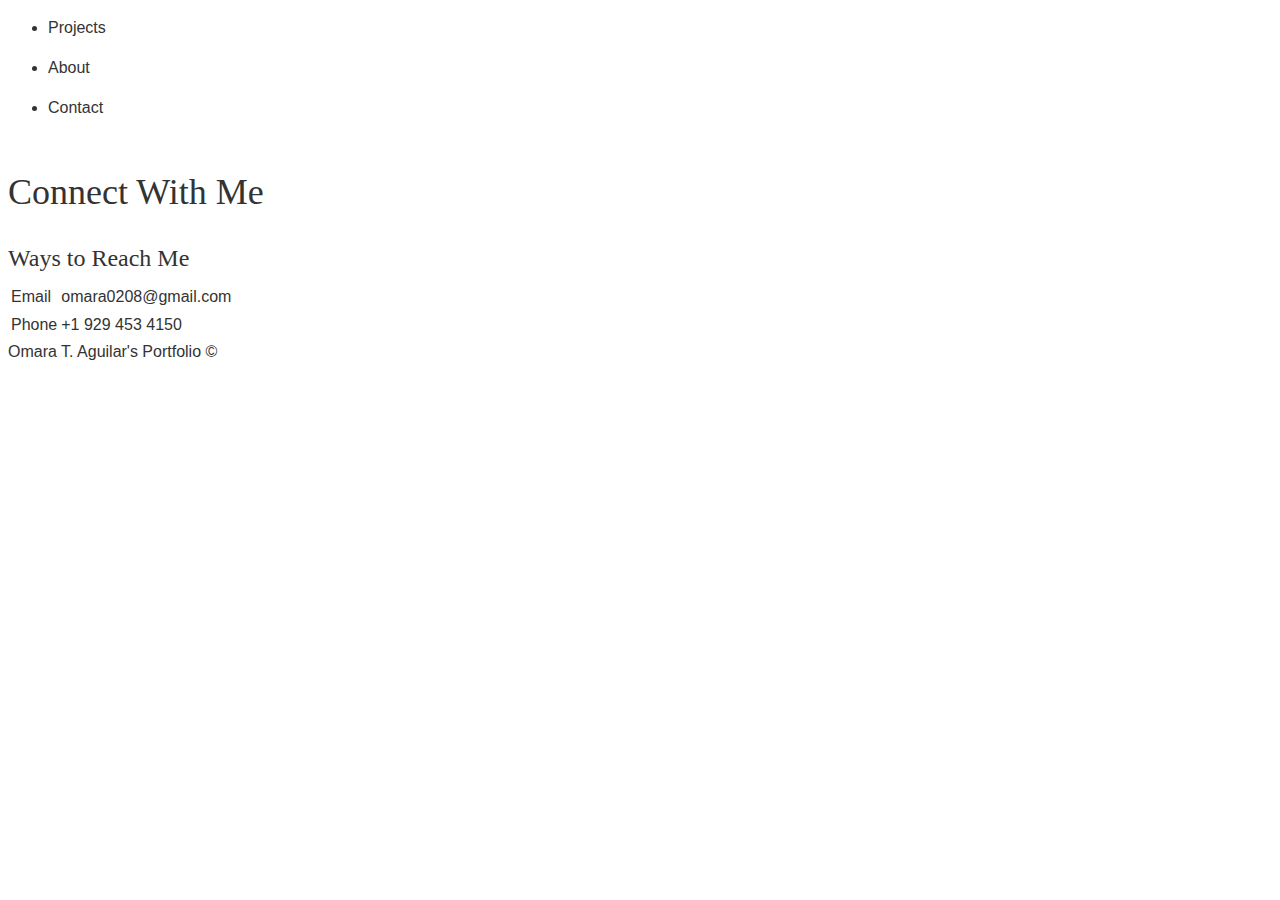
==== contact.html @ 031e29ef "change contact" ====
<!doctype html>

<html lang="en">
<head>
  <meta charset="utf-8">
  <title>portfolio</title>
  <meta name="viewport" content="width=device-width, initial-scale=1">

  <meta name="description" content="">
  <meta name="author" content="">

  <meta property="og:title" content="">
  <meta property="og:type" content="website">
  <meta property="og:url" content="">
  <meta property="og:description" content="">
  <meta property="og:image" content="">

  <link rel="stylesheet" href="css/normalize.css">
  <link rel="stylesheet" href="css/styles.css">
</head>

<body>
    <header>
        <nav>
          <ul>
            <li>Projects</li>
            <li>About</li>
            <li>Contact</li>
          </ul>
        </nav>
      </header>

      <h3>Connect With Me</h3>

      <section class="contact-box">
          <div class="contact-left">
              <h4>Ways to Reach Me</h4>

          <div class="contact-info">
              <table>
                  <tr>
                      <td>Email</td>
                      <td>omara0208@gmail.com</td>
                  </tr>
                  <tr>
                    <td>Phone</td>
                    <td>+1 929 453 4150</td>
                </tr>
              </table>
          </div>
      </section>
      
      <footer class="site-footer">
        <!-- your site footer content here... -->
        Omara T. Aguilar's Portfolio &copy;
      </footer>
    
    <script src="https://code.jquery.com/jquery-3.6.0.min.js" integrity="sha256-/xUj+3OJU5yExlq6GSYGSHk7tPXikynS7ogEvDej/m4=" crossorigin="anonymous"></script>
    <script src="js/main.js"></script>
</body>
</html>
---- css/styles.css ----
/*  ==========================
    BASE TYPOGRAPHY
    This is added as a template to help start. 
    You should change the fonts, font-sizes and anything else appropriate for your site.
    ========================== */

/* Optional, include a web font. @import must come before other styles. These examples are commented out */

/*
@import url('https://fonts.googleapis.com/css?family=Rubik:400,400i,700,700i');
@import url('https://fonts.googleapis.com/css?family=Barlow+Condensed:400,500');
*/

/* The html and body selectors below set the base type for the entire page */
html {
    font-size: 1em;
}

body {
    font-family: sans-serif;
    font-weight: 400;
    line-height: 1.5;
    color: #333;
}


/* This adds space between paragraphs and list items*/
/* NOTE: most Navigations use list items so you will need to */
/* explicity set the margins on those so this rule doesn't */
/* mess up your navigation styling */
p,
li {
    margin-top: 0;
    margin-bottom: 1em;
}


/* Base Styling for headings.
    You can and should modify these to fit your site*/
h1,
h2,
h3,
h4,
h5,
h6 {
    font-weight: 500;
    font-family: serif;
}


/* For each of your headings at minimum set the margin, size, line-height. 
Adjust font-weight and other properties as needed. */

h1 {
    font-size: 5.063em;
    line-height: 1;
    margin: 0 0 0.5em 0;
}

h2 {
    font-size: 3.375em;
    line-height: 1.2;
    margin: 1.5em 0 0.5em 0;
}

h3 {
    font-size: 2.25em;
    line-height: 1;
    margin: 1.5em 0 0.25em 0;
}

h4 {
    font-size: 1.5em;
    line-height: 1;
    margin: 1.5em 0 0.5em 0;
    font-weight: 400;
}

h5 {
    font-size: 1em;
    line-height: 1;
    margin: 1.5em 0 0.5em 0;
    font-weight: 400;
}

h6 {
    font-size: 1em;
    line-height: 1.5;
    margin: 1em 0 0 0;
    font-weight: 400;
    /* normal */
    text-transform: uppercase;
}

/*  ==========================
    BASE RESPONSIVE
    ========================== */

/* Use border-box box-sizing. This isn't strictly necessary with CSS Grid but can be helpful if you're using a float fallback and it tends to be more intuitive.*/

html {
    box-sizing: border-box;
}

*,
*:before,
*:after {
    box-sizing: inherit;
}


/* This is basic way to make images responsive. This means if they're larger than their container they will shrink to fit it. Not a complete solution to responsive images. */

img, video {
    width: auto;
    height: auto;
    max-width: 100%;
}

/*RESPONSIVE VIDEO
See for more info: https://codepen.io/profstein/pen/mrMLRj
*/
.videoWrapper{
    position: relative;
    height: 0;
    /* padding-bottom: 75%; */ /* 4:3 aspect ratio */
    padding-bottom: 56.25%; /* 16:9 aspect ratio */
}

.videoWrapper iframe{
    position: absolute;
    top: 0;
    left: 0;
    width:100%;
    height: 100%;
}


/*  ==========================
    YOUR STYLES
    Add your styles below.
    ========================== */
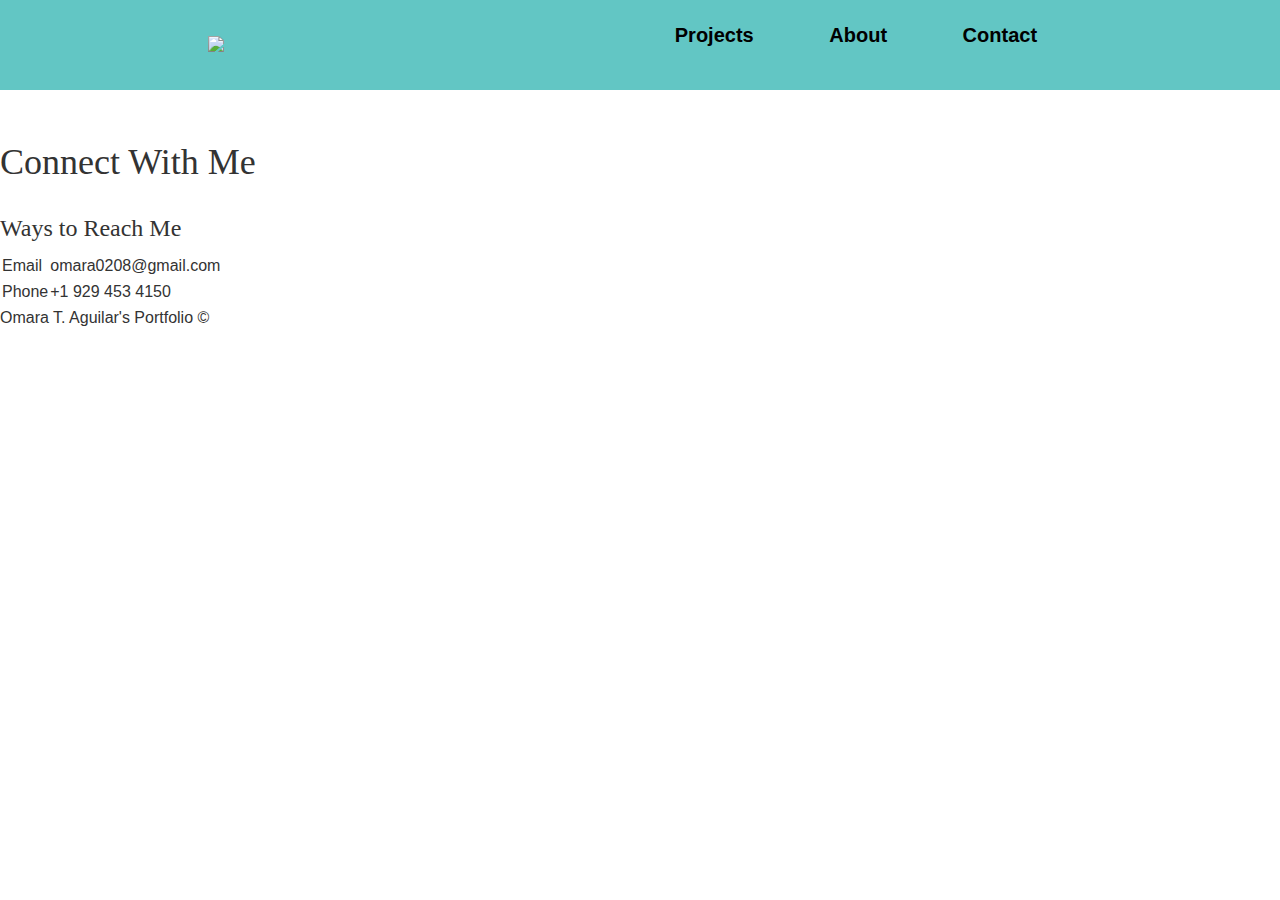
==== commit e567c96d: "change style.css" ====
--- a/contact.html
+++ b/contact.html
@@ -20,20 +20,34 @@
 </head>
 
 <body>
-    <header>
-        <nav>
-          <ul>
-            <li>Projects</li>
-            <li>About</li>
-            <li>Contact</li>
-          </ul>
-        </nav>
-      </header>
+  <header>
+    <nav class="navbar">
+      <div class="container-icon" id="toggle-button">
+        <img class="logo" src="images/mylogo.jpg">
+      </div>
+
+      <ul class="nav-list" id="navi-list">
+        <li class="list-item">
+          <a href="index.html">Projects</a>
+        </li>
+        <li class="list-item">
+          <a href="about.html">About</a>
+        </li>
+        <li class="list-item">
+          <a href="contact.html">Contact</a>
+        </li>
+      </ul>
+      <div class="menu">
+        <div class="menu-line"></div>
+        <div class="menu-line"></div>
+        <div class="menu-line"></div>
+      </div>
+</nav>
+</header>
 
       <h3>Connect With Me</h3>
 
       <section class="contact-box">
-          <div class="contact-left">
               <h4>Ways to Reach Me</h4>
 
           <div class="contact-info">
@@ -58,4 +72,12 @@
     <script src="https://code.jquery.com/jquery-3.6.0.min.js" integrity="sha256-/xUj+3OJU5yExlq6GSYGSHk7tPXikynS7ogEvDej/m4=" crossorigin="anonymous"></script>
     <script src="js/main.js"></script>
 </body>
+<script>
+  const toggleButton = document.getElementById('toggle-button');
+  const naviList = document.getElementById('navi-list');
+
+  toggleButton.addEventListener('click', () => {
+    naviList.classList.toggle('active');
+  })
+</script>
 </html>--- a/css/styles.css
+++ b/css/styles.css
@@ -139,4 +139,181 @@
 /*  ==========================
     YOUR STYLES
     Add your styles below.
-    ========================== */+    ========================== */
+
+/* =========
+    Navbar Start
+=================== */
+* {
+    box-sizing: border-box;
+    padding: 0;
+    margin: 0;
+}
+
+.navbar{
+    background-color: #62c6c4;
+    color: black;
+    display: flex;
+    justify-content: space-around;
+    font-size: 20px;
+    align-items: center;
+    box-shadow: 50px 20px 50px rgba (0,0,0,0), 0 20px 20px rgba(0,0,0,0);
+  }
+
+.logo{
+  height: 100px;
+}
+
+.nav-list{
+   list-style-type: none;
+}
+
+.nav-list .list-item{
+  display: inline-block;
+  padding: 20px 10px;
+  font-family: Trebuchet MS, sans-serif;
+  font-weight: bold;
+}
+
+.navbar a{
+  color: black;
+  text-decoration: none;
+}
+
+.navbar ul li a{
+   text-decoration: none;
+   color: black;
+   padding: 8px 25px;
+   transition: all .5s ease;
+    }
+
+.navbar ul li a:hover{
+   background-color: #FFFFFF;
+   color:black;
+   box-shadow: 0 0 10px white;
+}
+
+.menu{
+  display: none;
+}
+
+.menu-line{
+  width: 20px;
+  height: 3px;
+  background-color: black;
+  margin-bottom: 4px;
+}
+
+@media (max-width: 600px) {
+  .navbar{
+    flex-direction: column;
+    position: relative;
+    background-color: #62c6c4;
+    color: black;
+    justify-content: space-around;
+    font-size: 20px;
+  }
+  .navbar .container-icon{
+    width: 100%;
+  }
+  .nav-list{
+   list-style-type: none;
+    width: 100%;
+    text-align: center;
+    padding-top: 10px;
+    display: none;
+  }
+  .nav-list .list-item{
+  display: block;
+  border-top: 1px solid white;
+  font-family: Trebuchet MS, sans-serif;
+  font-weight: bold;
+  }
+  .menu{
+    display: block;
+    position: absolute;
+    right: 15px;
+    top: 15px;
+  }
+  .logo{
+    margin-left: 10px;
+    margin-top: 5px;
+  }
+  
+  .active{
+    display:block;
+  }
+}
+
+/* =========
+    Navbar Ends
+=================== */
+
+
+
+/* =======
+    Index
+==================== */
+
+h1{
+  margin-top: 8rem;
+  margin-bottom: 8rem;
+  margin-left: 1rem;
+  font-family: Verdana, sans-serif;
+  font-size: 30px;
+  color: black;
+}
+
+h2{
+font-family: Verdana, sans-serif;
+margin-top: 1rem;
+margin-bottom: 1rem;
+}
+
+.page-projects{
+max-width: 800px;
+margin: 0 auto;
+display: grid;
+grid-template-columns: 1fr 1fr;
+grid-template-rows: 1fr 1fr 1fr;
+} 
+
+.project{
+  width: 100%;
+}
+
+.page-projects a{
+  color: black;
+  text-decoration: none;
+  padding: 8px 25px;
+  transition: all .5s ease;
+}
+
+.page-projects a:hover{
+  background-color: #62c6c4;
+  color:black;
+  box-shadow: 0 0 10px #62c6c4;
+}
+
+.intros{
+  padding: 3px;
+  margin-bottom: 3px;
+}
+
+.intro-text{
+  color:#595959;
+  font-family: 'Courier New', Courier, monospace;
+  margin-bottom: 3px;
+  margin-top: 3px
+}
+
+
+
+
+
+
+/* ==========
+    About
+  ================== */
+
+  